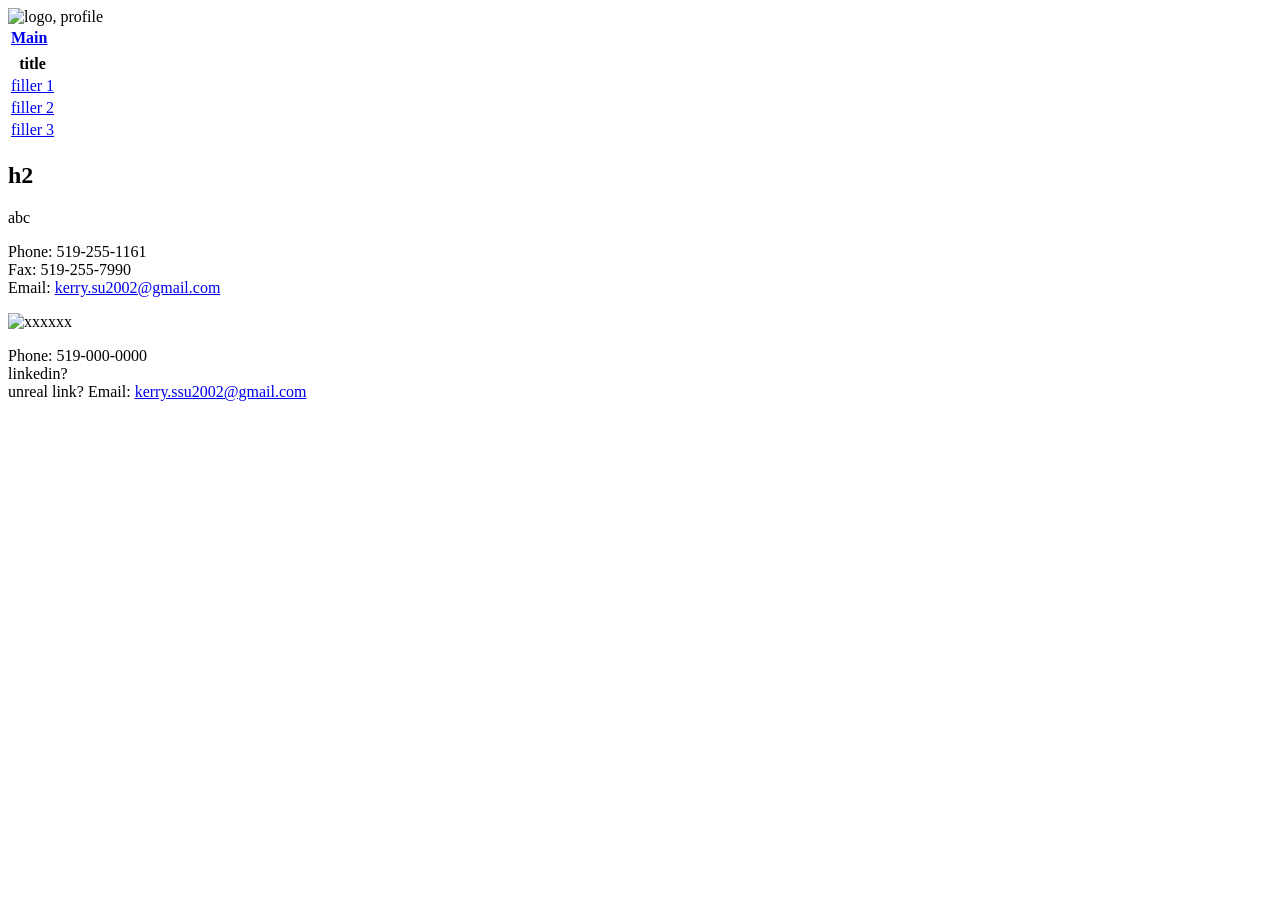
==== index.html @ 56aef072 "Add files via upload" ====
<!-----------------------------------------------------------------------------------------------
  - Date: 11/15/2026
  - File: index.html
  - Description: 
------------------------------------------------------------------------------------------------->
<html lang="en">
<head>
    <!--SEO-->
    <meta charset="UTF-8">
    <meta name="viewport" content="width=device-width, initial-scale= 1.0">
    <meta name="author" content="Kerry">
    <meta name="description" content="github port">
    <meta name="keyword" content="cs, portfolio, github">
	<title> 
        github.io
    </title>
    <link rel="stylesheet" href="styles.css">
</head>

<body>
    <header>
        <nav aria-label="Header menu">
            <img src="pic.png" alt="logo, profile" class="logo">
            <div class="blue-banner">
                <table class="header-menu">
                    <tr>
                        <th><a href="index.html">Main</a></th>
                    <tr>
                </table>
            </div>
        </nav>
    </header>

    <!--split screen (flex)-->
    <div class="layout">

        <!--Table of contents (LEFT)-->
        <aside>
            <nav aria-label="Aside navigation menu">
                <table>
                    <tr>
                        <th>title</th>
                    </tr>
                    <tr><td><a href="item1.html">filler 1</a></td></tr>
                    <tr><td><a href="item2.html">filler 2</a></td></tr>
                    <tr><td><a href="item3.html">filler 3</a></td></tr>
                </table>
            </nav>
        </aside>

        <!--Overview (RIGHT)-->
        <section class="overview">
            <nav aria-label="Content menu">
                <h2>h2</h2>
                <p>
                    abc
                </p>
                <nav arie-label="parkrec contact information">
                    <p> Phone: 519-255-1161<br>
                        Fax: 519-255-7990<br>
                        Email: <a href="mailto:kerry.su2002@gmail.com">kerry.su2002@gmail.com</a>
                    </P>
                </nav>
            </nav>
        </section>

    </div>

    <!--footer with contact info-->
    <footer>
        <nav aria-label="Footer Menu">
            <div class="layout">
                <img src="xxxxxx.jpg" alt="xxxxxx" class="xxx">
            
            <nav arie-label="contact information">
                <p> Phone: 519-000-0000<br>
                    linkedin? <br>
                    unreal link?
                    Email: <a href="mailto:kerry.su2002@gmail.com">kerry.ssu2002@gmail.com</a>
                </P>
            </nav>
        </nav>
    </footer>


</body>

</html>
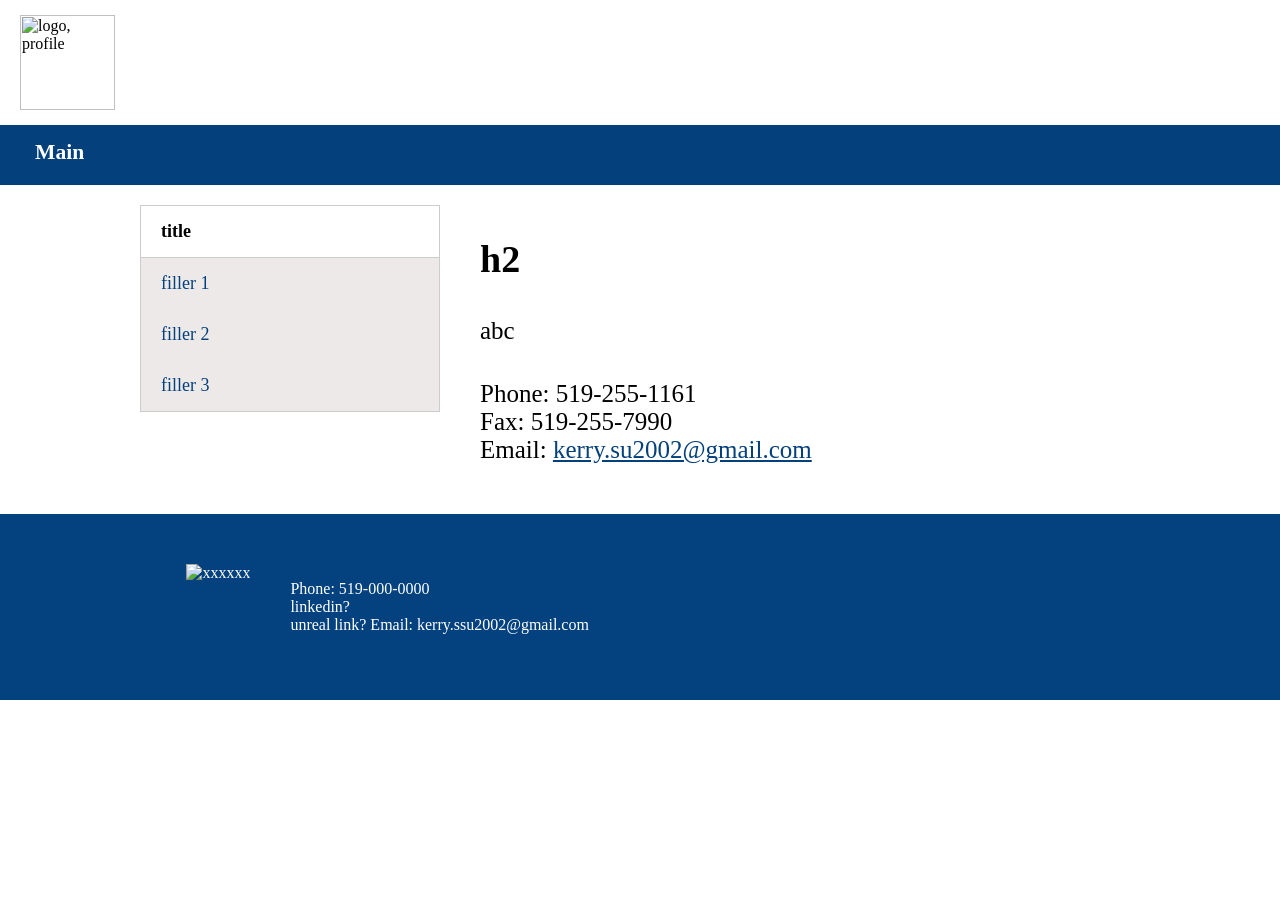
==== commit d6f76e82: "Fix aria-label in navigation element" ====
--- a/index.html
+++ b/index.html
@@ -55,7 +55,7 @@
                 <p>
                     abc
                 </p>
-                <nav arie-label="parkrec contact information">
+                <nav arie-label="contact information">
                     <p> Phone: 519-255-1161<br>
                         Fax: 519-255-7990<br>
                         Email: <a href="mailto:kerry.su2002@gmail.com">kerry.su2002@gmail.com</a>
--- a/styles.css
+++ b/styles.css
@@ -0,0 +1,175 @@
+body{
+    margin: 0;
+}
+
+/*---------------------------------
+            header menu
+----------------------------------*/
+header{
+    background-color: white;
+}
+
+.logo{
+    height: 95px;
+    margin: 15px 20px;
+}
+
+.blue-banner{
+    display: responsive;
+    width: 100%;
+    height: 60px;
+    background-color: #04407c;
+}
+
+.header-menu{
+    width: auto;
+    border: none;
+    margin-left: 20px;
+}
+
+.header-menu th{
+    font-size: larger;
+    background-color: #04407c;
+    color: white;
+    border: none;
+    padding: 15px;
+}
+
+.header-menu a {
+    text-decoration: none;
+    color: white;
+}
+
+.header-menu a:hover {
+    text-decoration: underline;
+    color: white;
+}
+
+.header-menu a:visited {
+    color: white;
+}
+
+.layout{
+    display: flex;
+    gap: 40px;
+    padding: 20px;
+    flex: 1;
+    flex-wrap: wrap;
+}
+
+/*---------------------------------
+            aside menu
+----------------------------------*/
+aside{
+    flex: 1;
+    padding-left: 30px;
+}
+
+/* Table of contents*/
+table{
+    text-align: left;
+    font-size: large;
+    width: 300px;
+    margin-left: auto;
+    border: 1px solid #ccc;
+    border-collapse: collapse;
+}
+
+th{
+    border: 1px solid #ccc;
+    background-color: white;
+    color: #black;
+    padding: 15px 15px 15px 20px;
+}
+
+td a{
+    color: #04407c;
+    text-decoration: none;
+    display: block;
+}
+
+td{
+    background-color: #eee9e9;
+    padding: 15px 15px 15px 20px;
+}
+
+tr:hover td {
+    background-color: white;
+}
+
+tr:hover td a{
+    color: black;
+}
+
+/*---------------------------------
+            overview menu
+----------------------------------*/
+.overview {
+    flex: 2;
+}
+
+.overview h2{
+    font-size: 38px;
+}
+
+.overview h3{
+    font-size: 30px;
+}
+
+.overview p{
+    font-size: 25px;
+    padding: 5px 0 5px 0;
+}
+
+.overview ul{
+    font-size: 25px;
+}
+
+.overview a{
+    color: #04407c;
+}
+
+.overview a:hover{
+    color: black;
+}
+
+.picture{
+    width: 500px;
+    height: 100%;
+    object-fit: cover;
+}
+
+.map {
+    width: 100%;
+    max-width: 600px;
+    height: 100%;
+    border: 0;
+}
+
+/*---------------------------------
+            footer menu
+----------------------------------*/
+footer{
+    background-color: #03417efd;
+    color: white;
+    width: 100%;
+    padding:30px;
+    padding-left: 13%;
+}
+
+footer a{
+    text-decoration: none;
+    color: white;
+}
+
+footer a:hover{
+    text-decoration: underline;
+    color: white;
+}
+
+footer a:visited{
+    color: white;
+}
+.logo2{
+    height: 120px;
+}
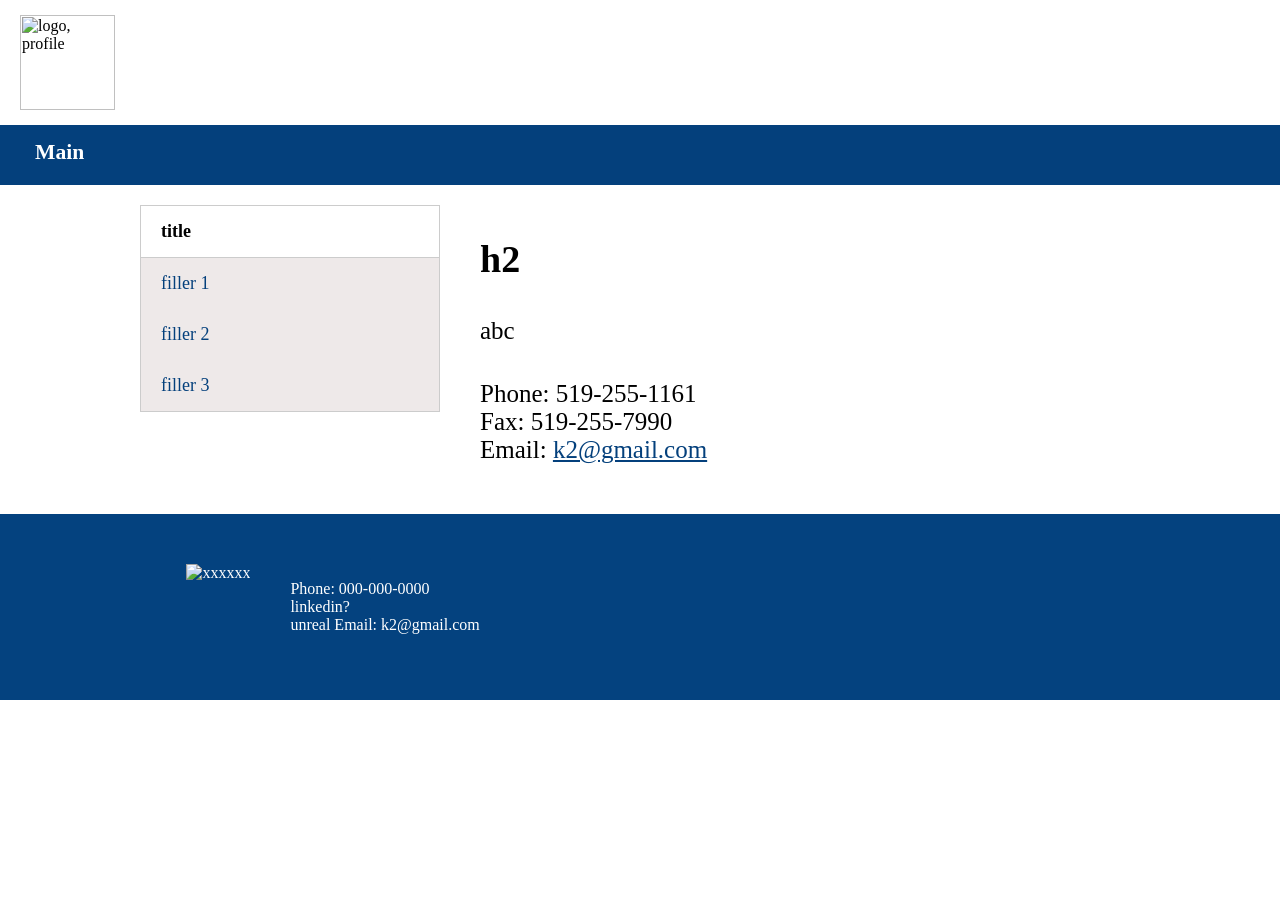
==== commit 8addd394: "Update index.html Updated contact information including phone number and email." ====
--- a/index.html
+++ b/index.html
@@ -58,7 +58,7 @@
                 <nav arie-label="contact information">
                     <p> Phone: 519-255-1161<br>
                         Fax: 519-255-7990<br>
-                        Email: <a href="mailto:kerry.su2002@gmail.com">kerry.su2002@gmail.com</a>
+                        Email: <a href="mailto:kerry.su2002@gmail.com">k2@gmail.com</a>
                     </P>
                 </nav>
             </nav>
@@ -73,10 +73,10 @@
                 <img src="xxxxxx.jpg" alt="xxxxxx" class="xxx">
             
             <nav arie-label="contact information">
-                <p> Phone: 519-000-0000<br>
+                <p> Phone: 000-000-0000<br>
                     linkedin? <br>
-                    unreal link?
-                    Email: <a href="mailto:kerry.su2002@gmail.com">kerry.ssu2002@gmail.com</a>
+                    unreal
+                    Email: <a href="mailto:kerry.su2002@gmail.com">k2@gmail.com</a>
                 </P>
             </nav>
         </nav>
